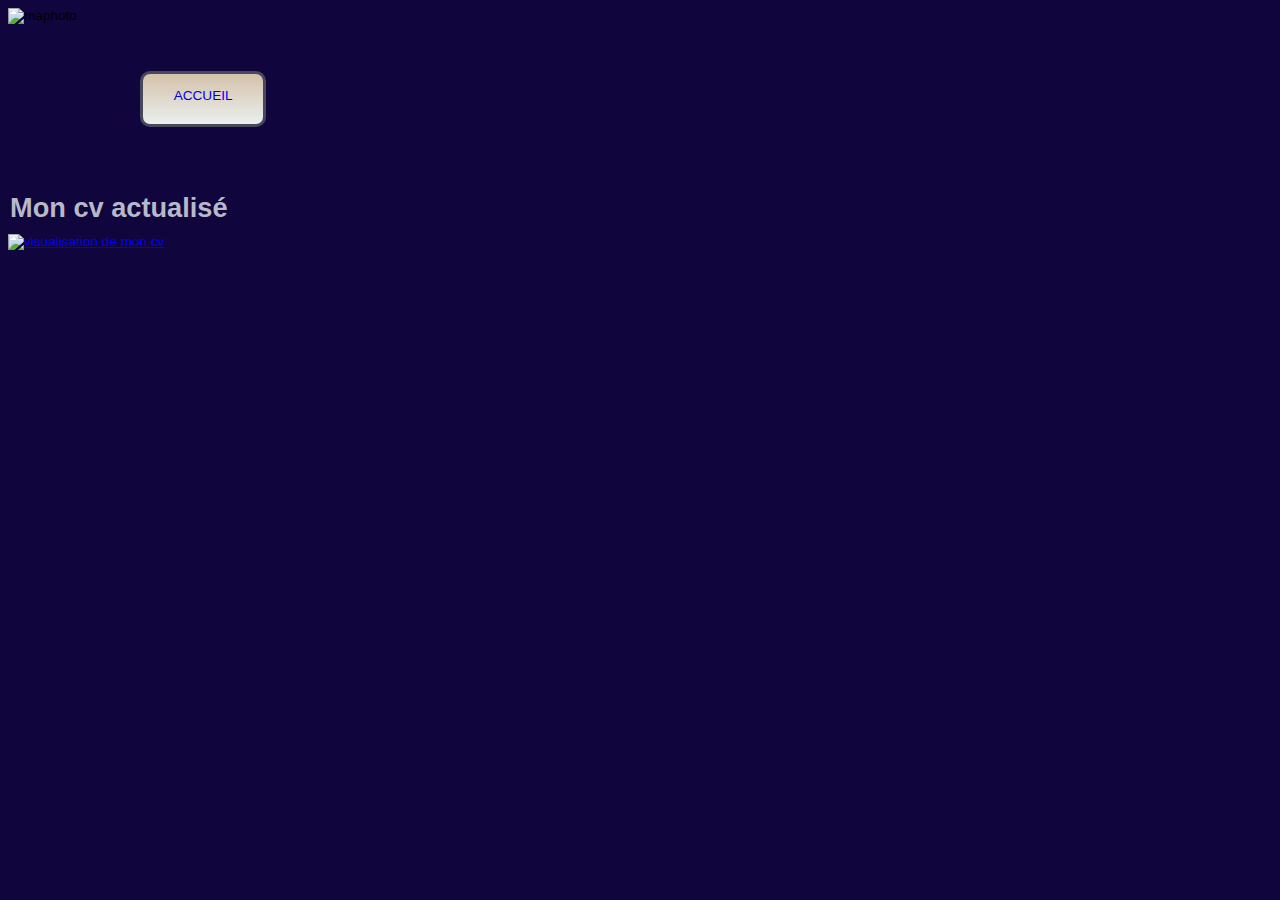
==== cvSB.html @ 3b50bf5a "main documents" ====
<!DOCTYPE html>
<html lang="fr">

<head>
<meta charset="utf-8">
<title>Cv de Sylvia Barraud</title>
<link rel="stylesheet" href="stylesheet.css"> 
<meta name="viewport" content="width=device-width, initial-scale=1.0">
</head>

<body>
<header>
<div class="conteneuronglets">
<div class="onglet0"> <img src="images/moi.png" alt="maphoto" class="moi1"></div>
<div class="onglet5"> <p><a href="siteweb.html"style="text-decoration: none"><span class="survol">Accueil</span></a></p></div>
</div>
</header>

<main>
<div> <h1>Mon cv actualisé</h1></div>
<div><a href="images/cvSBzoom.png"> <img src="images/cvSB.png" alt="visualisation de mon cv" title="Cliquez pour visualiser" class="cv"></a></div>
</main>

</body>
</html>
---- stylesheet.css ----
html {
    font-family:Arial, Helvetica, sans-serif;
    font-style:normal;
    font-size:100%;
    text-align:justify;  }

body {font-size: .85em; background-color:rgb(17, 5, 62);}

h1, h2 {color:rgb(183, 185, 202); background-image:url(images/fondtitre.jpg); background-attachment:fixed; margin:2px;}
h3{background: linear-gradient(to bottom, rgb(189, 192, 215), rgb(74, 57, 143));}
h1{height:40px;}
h2{height:30px;}
h3{height:20px;}

p, ul {color:rgb(173, 172, 210); font-weight:500;}

.class{color:#e37cff; text-decoration:underline;}
.class:hover{color:rgb(233, 173, 62); text-decoration:underline;}

.conteneuronglets{display:flex; flex-direction: row; justify-content: flex-start; flex-wrap: wrap;}
.onglet2, .onglet3, .onglet4, .onglet5, .accueil {
    border:solid;
    width:20px;
    border-radius:10px;
    width:120px;
    height:50px;
    background: linear-gradient(to bottom, rgb(212, 193, 171), rgb(234, 240, 238));
    border-color:rgb(72, 72, 93);
    text-align:center;
    vertical-align:middle;
    text-transform:uppercase;
    margin:5%;}

.survol:hover{color:rgb(233, 173, 62);}

.moi1{width:120px; height:120px;} 
.cv{width:110px;height:150px;}

.conteneursmotivation{display:grid; grid-template-columns: 1fr 1fr 1fr 1fr 1fr 1fr; grid-template-rows: 1fr 0,5fr 1fr 1fr; gap:2px;}
.moi2{grid-row-start: 1; grid-row-end: 2; grid-column-start: 1; grid-column-end: 2;}
.accueil{grid-row-start: 1; grid-row-end: 2; grid-column-start: 2; grid-column-end: 3; position: relative;  top:50px; right:30px;}
.conteneurtitre{grid-row-start: 2; grid-row-end: 3; grid-column-start: 1; grid-column-end: 6;}
.conteneurlm{grid-row-start: 3; grid-row-end: 4; grid-column-start: 1; grid-column-end: 4;}
.conteneurformation{grid-row-start: 3; grid-row-end: 4; grid-column-start: 4; grid-column-end: 6;}

.info{width: 300px; text-align: center;}
.sigle{width:150px;height:70px;}
.logoadrar{text-align: center;}
.contacts{text-align: left; padding-left: 15px;}
.moi2{width:120px; height:120px;}
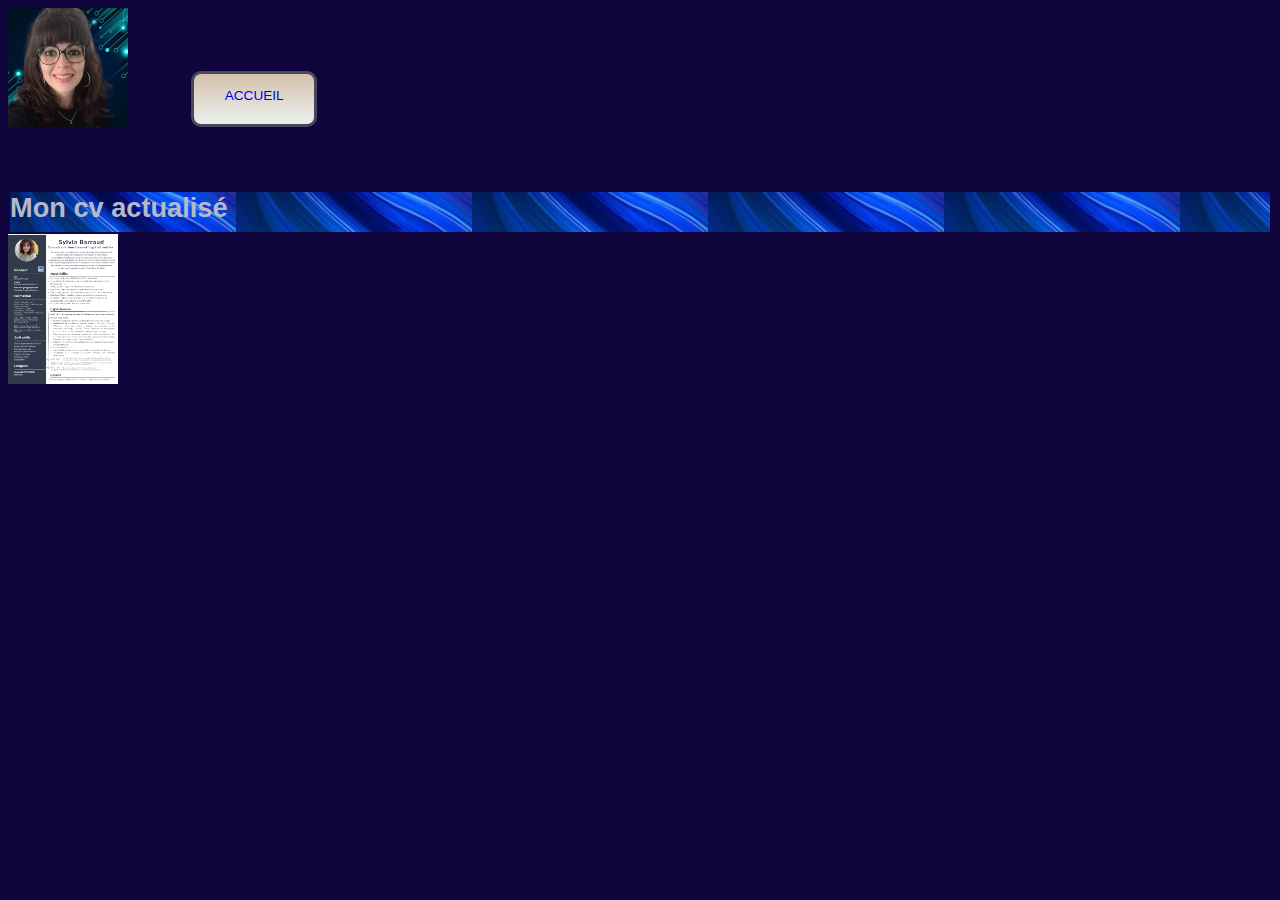
==== commit 3fdc1638: "Update cvSB.html" ====
--- a/cvSB.html
+++ b/cvSB.html
@@ -12,7 +12,7 @@
 <header>
 <div class="conteneuronglets">
 <div class="onglet0"> <img src="images/moi.png" alt="maphoto" class="moi1"></div>
-<div class="onglet5"> <p><a href="siteweb.html"style="text-decoration: none"><span class="survol">Accueil</span></a></p></div>
+<div class="onglet5"> <p><a href="index.html"style="text-decoration: none"><span class="survol">Accueil</span></a></p></div>
 </div>
 </header>
 
@@ -22,4 +22,4 @@
 </main>
 
 </body>
-</html>+</html>
